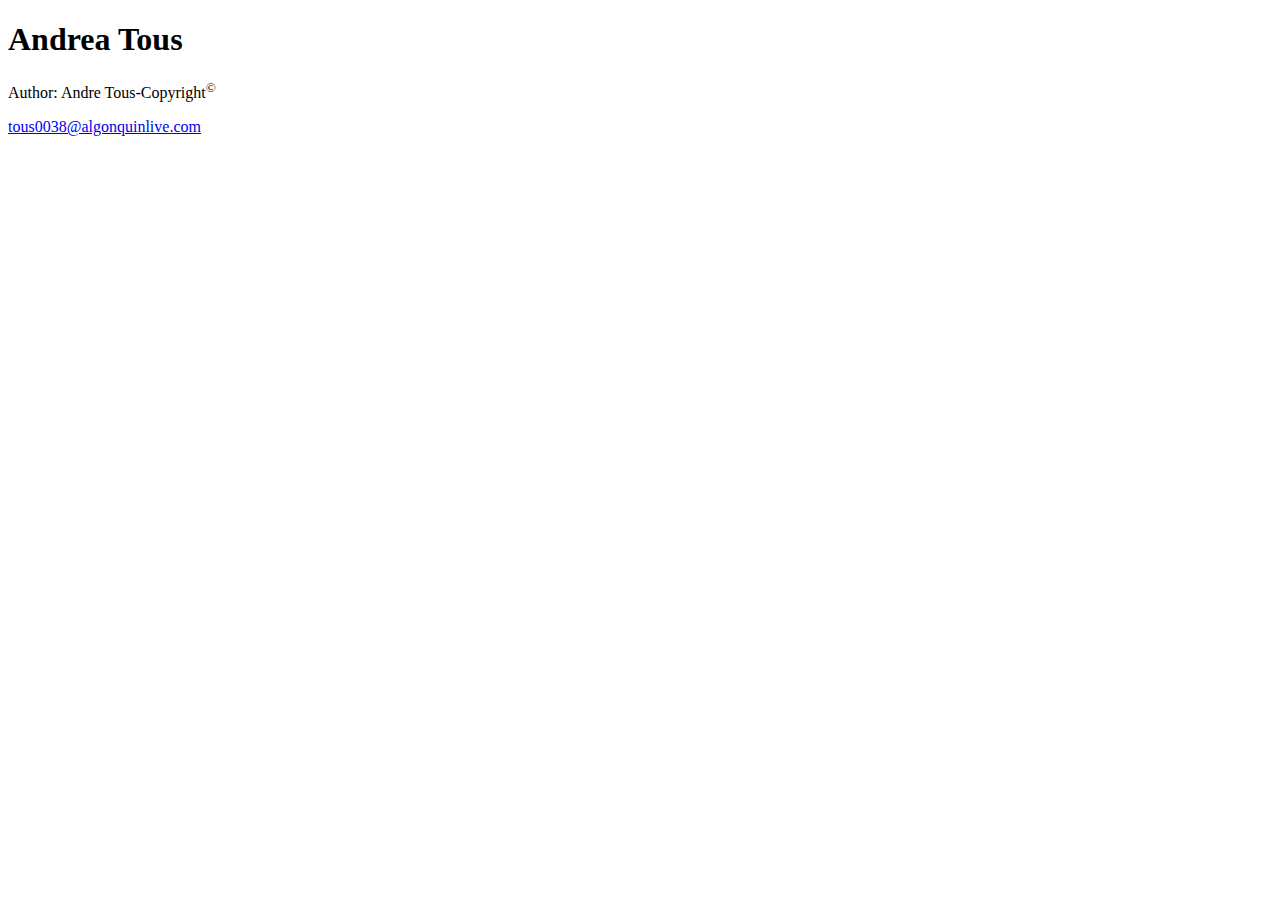
==== index.html @ eea9559c "Initial commit" ====
<!DOCTYPE html>
<html lang="en">
  <head>
    <!-- Document information -->
    <meta charset="UTF-8">
    <title>Assignment week 5</title>
  </head>
  <body>
    <!-- Document Content -->
    <header>
      <h1>Andrea Tous</h1>

    </header>

    <main>
        <article>
            
            <footer>
                <p style="font-family:verdana;">Author: Andre Tous-Copyright<sup>©</sup> </p>
                <p style="font-family:verdana;"><a href="mailto:tous0038@algonquinlive.com">tous0038@algonquinlive.com</a></p>
              </footer>
              
        </article>
    </main>

  </body>
</html>
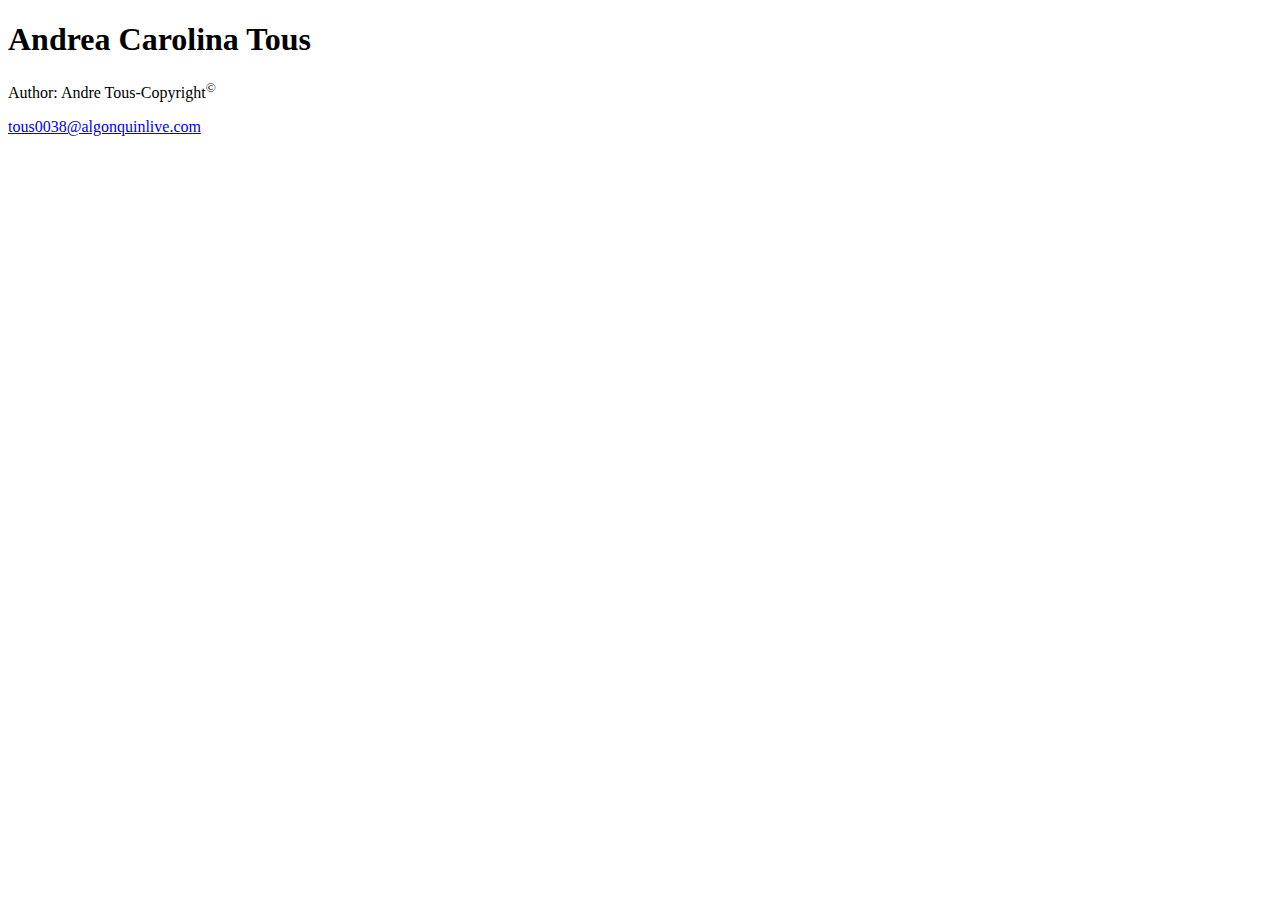
==== commit ca73c575: "information added" ====
--- a/index.html
+++ b/index.html
@@ -8,7 +8,7 @@
   <body>
     <!-- Document Content -->
     <header>
-      <h1>Andrea Tous</h1>
+      <h1>Andrea Carolina Tous</h1>
 
     </header>
 
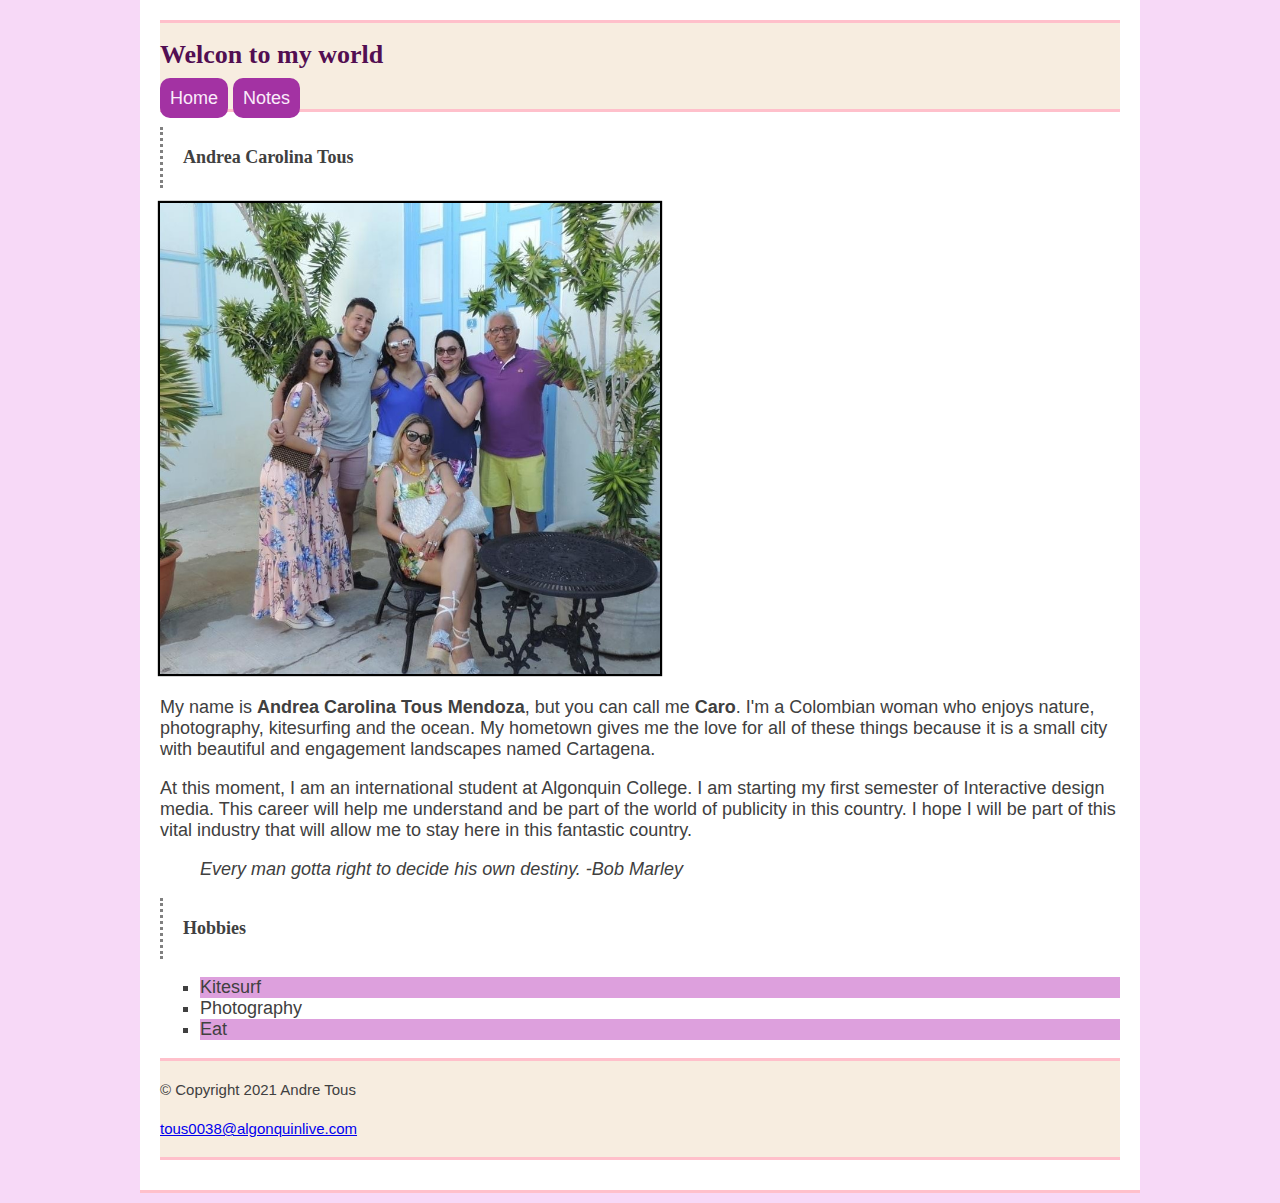
==== commit 90390aab: "css added" ====
--- a/index.html
+++ b/index.html
@@ -1,27 +1,54 @@
 <!DOCTYPE html>
 <html lang="en">
   <head>
-    <!-- Document information -->
+    
     <meta charset="UTF-8">
     <title>Assignment week 5</title>
+
+    <Link href="css/main.css" rel="stylesheet">
+
   </head>
   <body>
-    <!-- Document Content -->
+    <div class="container">
     <header>
-      <h1>Andrea Carolina Tous</h1>
+      <h1 class="site-title">Welcon to my world</h1>
+      <nav>
+        <ul>
+          <li><a href="index.html">Home</a></li>
+          <li><a href="notes.html">Notes</a></li>
+        </ul>         
+      </nav>
+  </header>
+    <main>
+        <article id="articleone">
+            <h2>Andrea  Carolina Tous</h2>
+            <img id=my-image src="img/img_1.JPG" width= "500" alt="Family vacations">
+            <p class="pink"> My name is <strong>Andrea Carolina Tous Mendoza</strong>, but you can call me <Strong>Caro</Strong>. 
+            I'm a Colombian woman who enjoys nature, photography, kitesurfing and the ocean. 
+            My hometown gives me the love for all of these things because it is a small city
+            with beautiful and engagement landscapes named Cartagena. </p>
+             
+            <p>At this moment, I am an international student at Algonquin College. I am starting my first semester of Interactive design media. This career will help me understand and be part of the world of publicity in this country. I hope I will be part of this vital industry that will allow me to stay here in this fantastic country.</p>
+           
+            <blockquote cite="https://www.keepinspiring.me/bob-marley-quotes/">
+                <em> Every man gotta right to decide his own destiny. -Bob Marley </em>
+            </blockquote>
+        </article>
 
-    </header>
+          <article>
 
-    <main>
-        <article>
-            
-            <footer>
-                <p style="font-family:verdana;">Author: Andre Tous-Copyright<sup>©</sup> </p>
-                <p style="font-family:verdana;"><a href="mailto:tous0038@algonquinlive.com">tous0038@algonquinlive.com</a></p>
-              </footer>
-              
-        </article>
+            <h3>Hobbies</h3>
+            <ul class="list">
+              <li>Kitesurf</li>
+              <li>Photography</li>
+              <li>Eat</li>
+            </ul>
+          </article>
     </main>
-
+    <footer>
+         <p> <small>&copy; Copyright 2021 Andre Tous</small>
+        <p><small><a href="mailto:tous0038@algonquinlive.com">tous0038@algonquinlive.com</a></small></p>
+    </footer>
+    </div>
   </body>
 </html>--- a/css/main.css
+++ b/css/main.css
@@ -0,0 +1,89 @@
+/* This is my CSS file */
+
+body {
+    background-color: rgb(247, 217, 247);
+    color: #404040;
+    padding: 0; 
+    margin: 0;
+    font-family:"Roboto", Verdana, Tahoma, sans-serif;
+    font-size: 18px;
+}
+
+.container {
+    width: 960px;
+    background: white;
+    padding: 20px;
+    margin-left: auto;
+    margin-right: auto;
+    margin-bottom: 10px;
+    border-bottom: 3px solid pink;
+}
+
+header, footer {
+    background: rgb(247, 237, 224);
+    margin-bottom: 10px;
+    border-top: 3px solid pink;
+    border-bottom: 3px solid pink;
+}
+
+.site-title {
+    font-family: "Newsreader", Georgia, 'Times New Roman', Times, serif;
+    font-size: 26px;
+    color: rgb(82, 14, 82)
+}
+
+h2,h3 {
+    font-family: "Newsreader", Georgia, 'Times New Roman', Times, serif;
+    font-size: 18px;
+    border-left: 3px dotted gray;
+    padding: 20px;
+}
+
+#my-image {
+    box-shadow: 0px 0px 1px 2px black;   
+}
+
+.list {
+    list-style-type: square;
+  }
+
+ul li:nth-child(odd) {
+    background: plum;
+  }
+
+nav ul li,
+nav ul li:nth-child(odd){
+        background: papayawhip;
+}
+
+nav ul {
+    list-style-type: none;
+    margin: 0;
+    padding: 0;
+}
+
+nav ul li{
+    display: inline-block;
+}
+
+nav ul li a{
+text-decoration: none;
+background: plum;
+color: purple;
+padding: 10px;
+border-radius: 10px;
+}
+
+nav ul li a:link,
+nav ul li a:visited {
+    text-decoration: none;
+    background: rgb(163, 50, 163);
+    color: rgb(250, 236, 250);
+    padding: 10px;
+    border-radius: 10px;
+    }
+
+    nav ul li a:hover {
+        background: rgb(90, 4, 90);
+        color: rgb(5, 3, 5);
+        }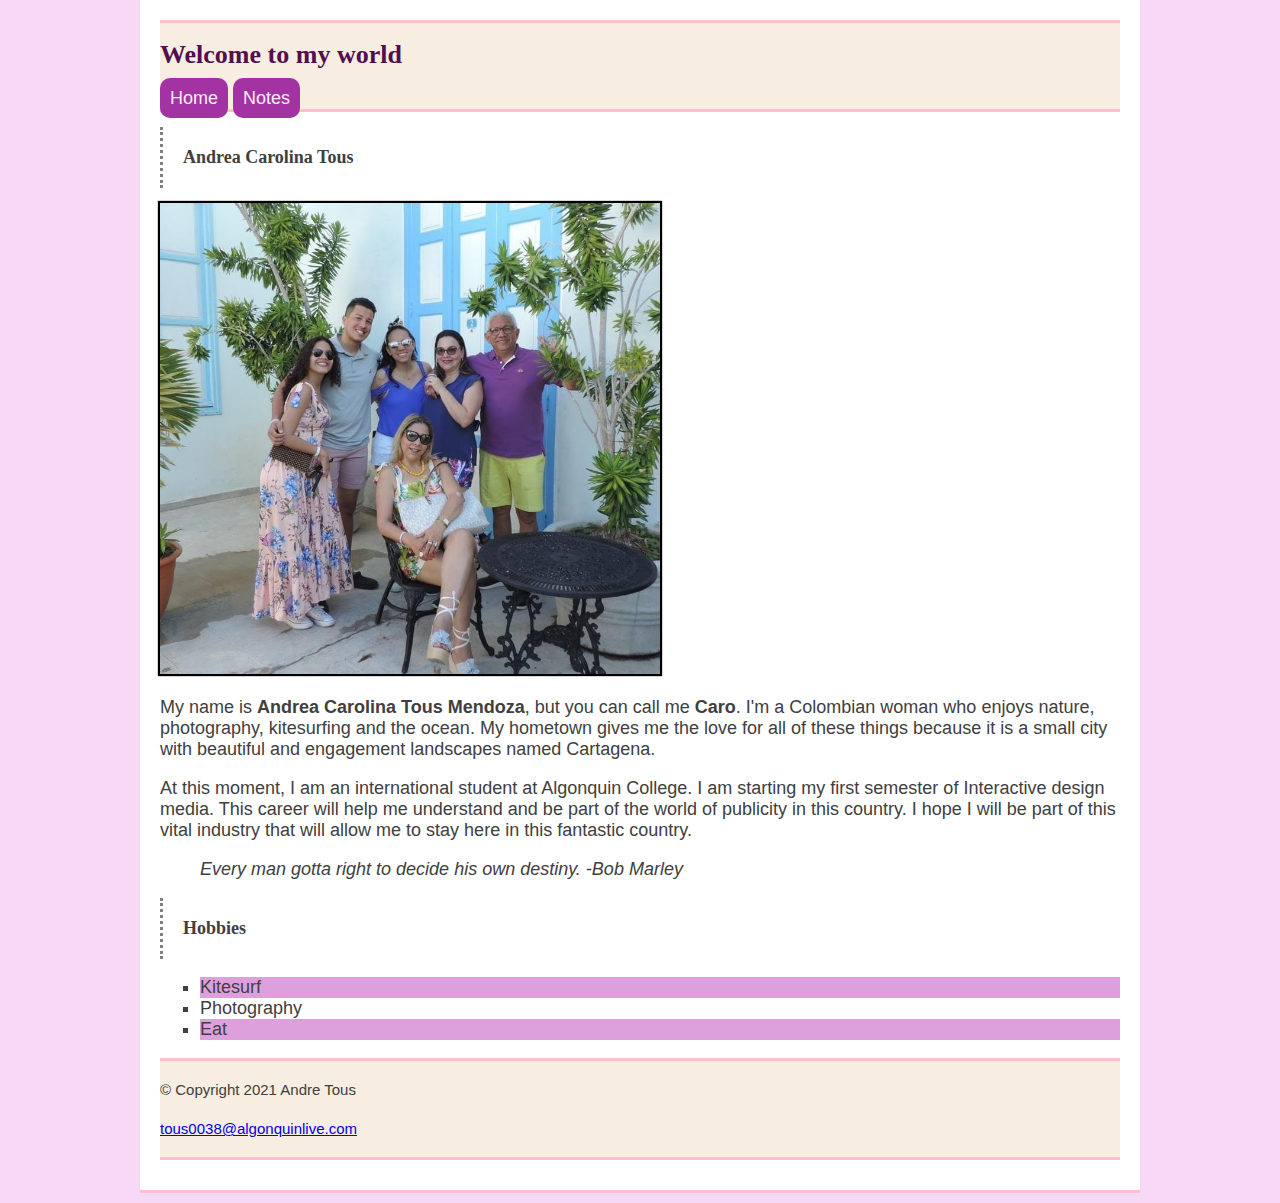
==== commit be39422d: "spelling correction" ====
--- a/index.html
+++ b/index.html
@@ -11,7 +11,7 @@
   <body>
     <div class="container">
     <header>
-      <h1 class="site-title">Welcon to my world</h1>
+      <h1 class="site-title">Welcome to my world</h1>
       <nav>
         <ul>
           <li><a href="index.html">Home</a></li>
